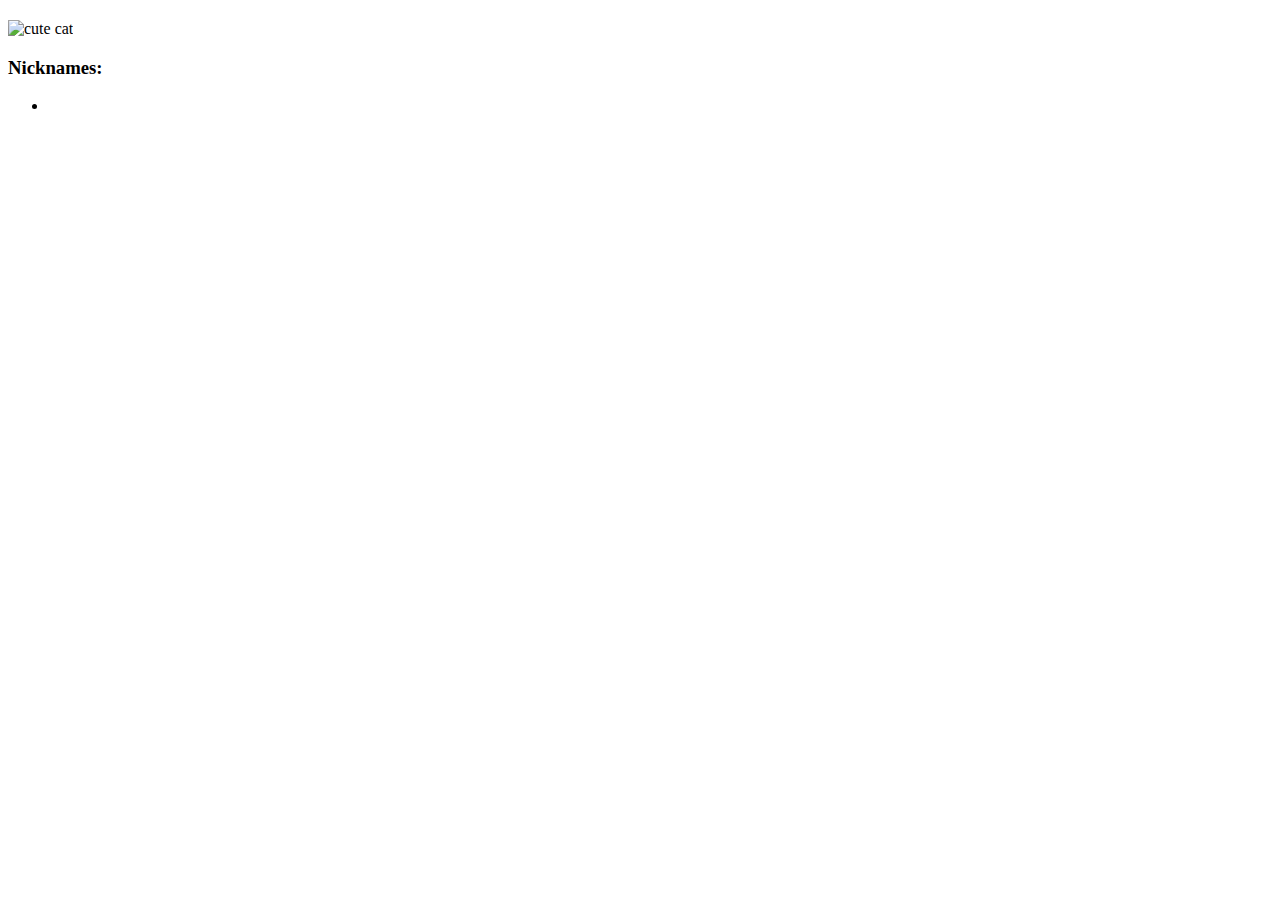
==== index.html @ 4666229d "ko.catClicker" ====
<!DOCTYPE html>
<html lang="en">

<head>
  <meta charset="UTF-8">
  <title>Cat Clicker KO</title>
</head>

<body>
  <ul id="cat-list"></ul>
  <div id="cat" data-bind="with: curentCat">

    <h2 id="cat-name" data-bind='text: name'></h2>
    <h3 data-bind='text: level'></h3>
    <div id="cat-count" data-bind='text: clickCount'></div>

    <img id="cat-img" src="" alt="cute cat" data-bind="click: $parent.incrementCounter,
      attr: {src: imgSrc}">

    <h3>Nicknames:</h3>
    <ul data-bind="foreach: nickNames">
      <li>
        <span data-bind="text: $data, attr: {id: $index}"> </span>
      </li>
    </ul>

  </div>

  <script src=" js/lib/knockout-3.2.0.js "></script>
  <script src="js/app.js "></script>
</body>

</html>
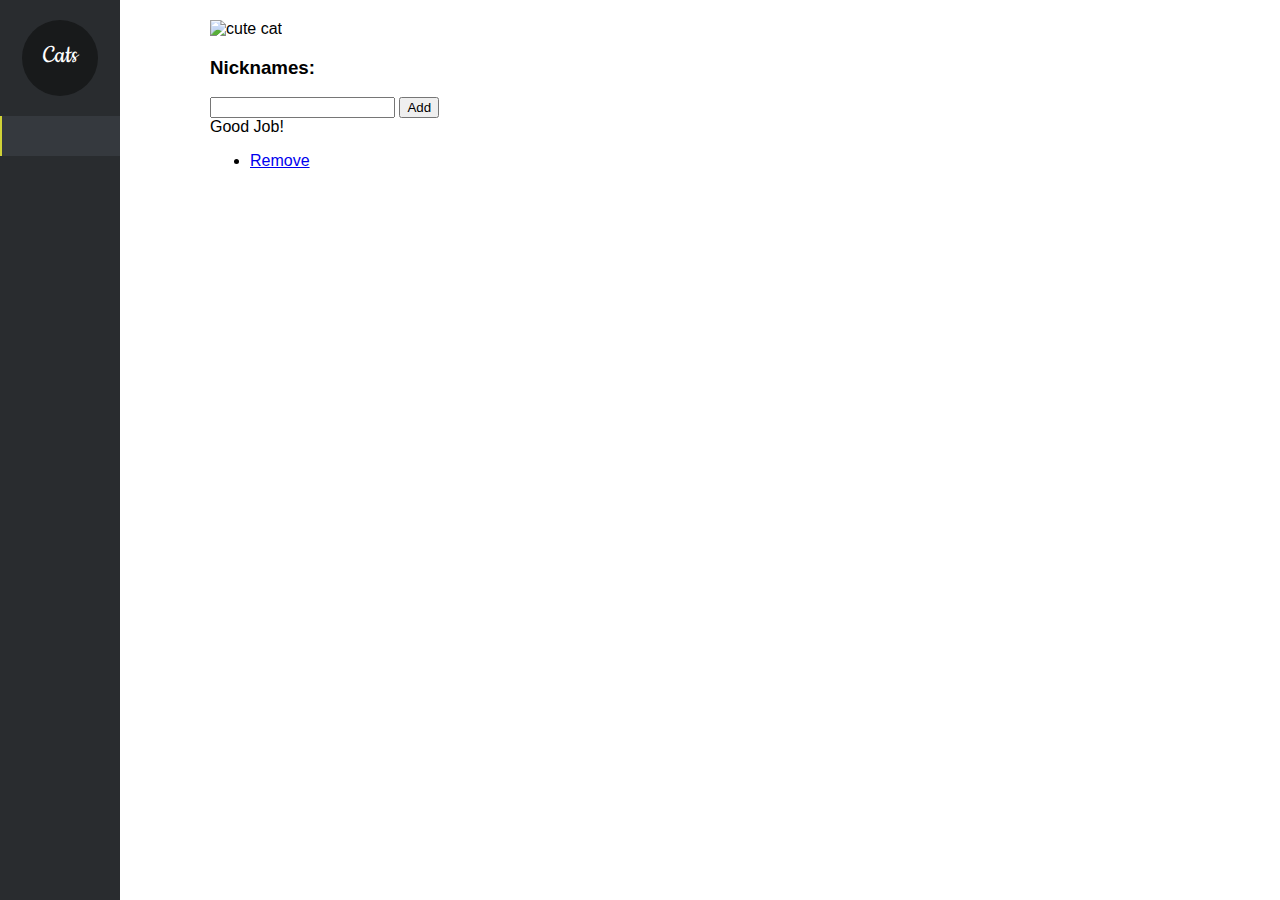
==== commit 5f40bb84: "cleanup and remove nick" ====
--- a/index.html
+++ b/index.html
@@ -1,33 +1,86 @@
 <!DOCTYPE html>
-<html lang="en">
+<html>
 
 <head>
-  <meta charset="UTF-8">
-  <title>Cat Clicker KO</title>
+
+  <meta charset="utf-8">
+  <meta http-equiv="X-UA-Compatible" content="IE=edge">
+  <meta name="viewport" content="width=device-width, initial-scale=1">
+
+  <title>Cats</title>
+
+  <link rel="stylesheet" href="sidebar-left.css">
+
+  <link href='http://fonts.googleapis.com/css?family=Cookie' rel='stylesheet' type='text/css'>
+
 </head>
 
 <body>
-  <ul id="cat-list"></ul>
-  <div id="cat" data-bind="with: curentCat">
+  <aside class="sidebar-left">
 
-    <h2 id="cat-name" data-bind='text: name'></h2>
-    <h3 data-bind='text: level'></h3>
-    <div id="cat-count" data-bind='text: clickCount'></div>
+    <a class="company-logo" href="#">Cats</a>
 
-    <img id="cat-img" src="" alt="cute cat" data-bind="click: $parent.incrementCounter,
+    <div class="sidebar-links" data-bind='foreach: catList'>
+      <a data-bind="text: name,click: $parent.setCat" class="link-yellow" href="#"></a>
+
+      <!--
+<a class="link-red" href="#">Lara</a>
+<a class="link-yellow selected" href="#">Ivana</a>
+<a class="link-green" href="#">Kana</a>
+-->
+    </div>
+
+  </aside>
+
+  <div class="main-content">
+    <ul id="cat-list"></ul>
+    <div id="cat" data-bind="with: curentCat">
+
+      <h2 id="cat-name" data-bind='text: name'></h2>
+      <span data-bind='text: level'></span>
+      <div id="cat-count" data-bind='text: clickCount'></div>
+
+      <img width="500px" height="350px" id="cat-img" src="" alt="cute cat" data-bind="click: $parent.incrementCounter,
       attr: {src: imgSrc}">
 
-    <h3>Nicknames:</h3>
-    <ul data-bind="foreach: nickNames">
-      <li>
-        <span data-bind="text: $data, attr: {id: $index}"> </span>
-      </li>
-    </ul>
+      <h3>Nicknames:</h3>
+      <form>
+        <input type='text' data-bind='value: active'>
+        <input type='submit' data-bind='click: $parent.addNick' value='Add'>
+      </form>
+      <div data-bind="visible: $parent.magic" id='msg'>
+        Good Job!
+      </div>
+      <ul data-bind="foreach: nickNames">
+        <li>
+          <span data-bind="text: $data, attr: {id: $index}"> </span>
+          <a href="#" data-bind="click: $parent.removeNick">Remove</a>
 
+        </li>
+      </ul>
+
+    </div>
+
+    <script src=" js/lib/knockout-3.2.0.js "></script>
+    <script src="js/app.js "></script>
   </div>
 
-  <script src=" js/lib/knockout-3.2.0.js "></script>
-  <script src="js/app.js "></script>
+  <script src="http://ajax.googleapis.com/ajax/libs/jquery/2.1.1/jquery.min.js"></script>
+  <script>
+    $(function() {
+
+      var links = $('.sidebar-links > a');
+
+      links.on('click', function() {
+
+        links.removeClass('selected');
+        $(this).addClass('selected');
+
+      })
+    });
+
+  </script>
+
 </body>
 
 </html>
--- a/sidebar-left.css
+++ b/sidebar-left.css
@@ -0,0 +1,162 @@
+/* The main content */
+
+.main-content {
+  font-family: Arial, Helvetica, sans-serif;
+  max-width: 600px;
+  margin: 0 0 40px 210px;
+}
+h2 {
+  margin-bottom: 5px;
+}
+
+/* The left sidebar */
+
+.sidebar-left {
+  font-family: Arial, Helvetica, sans-serif;
+  position: fixed;
+  top: 0;
+  left: 0;
+  background-color: #292c2f;
+  width: 120px;
+  height: 100%;
+  padding: 20px 0;
+}
+.sidebar-left a.company-logo {
+  display: block;
+  text-decoration: none;
+  font-family: Cookie, cursive;
+  width: 76px;
+  height: 76px;
+  margin: 0 auto;
+  padding: 0;
+  text-align: center;
+  color: #ffffff;
+  font-size: 28px;
+  font-weight: normal;
+  line-height: 2.6;
+  border-radius: 50%;
+  background-color: #181a1b;
+}
+.sidebar-left .sidebar-links {
+  margin: 20px auto;
+}
+.sidebar-left .sidebar-links a {
+  display: block;
+  text-decoration: none;
+  margin: 0 auto 5px auto;
+  padding: 20px 0;
+  background-color: #35393e;
+  text-align: center;
+  color: #b3bcc5;
+  font-size: 12px;
+  font-weight: bold;
+  border-left-width: 2px;
+  border-left-style: solid;
+}
+.sidebar-left .sidebar-links a i.fa {
+  display: block;
+  font-size: 35px;
+  margin-bottom: 5px;
+}
+.sidebar-left .sidebar-links a.selected {
+  background-color: #ffffff;
+  color: #7c8085;
+  font-size: 12px;
+  font-weight: bold;
+  cursor: default;
+}
+
+/* Link Colors */
+
+.sidebar-left .sidebar-links a.link-blue {
+  border-color: #487db2;
+}
+.sidebar-left .sidebar-links a.link-blue i.fa {
+  color: #487db2;
+}
+.sidebar-left .sidebar-links a.link-red {
+  border-color: #da4545;
+}
+.sidebar-left .sidebar-links a.link-red i.fa {
+  color: #da4545;
+}
+.sidebar-left .sidebar-links a.link-yellow {
+  border-color: #d0d237;
+}
+.sidebar-left .sidebar-links a.link-yellow i.fa {
+  color: #d0d237;
+}
+.sidebar-left .sidebar-links a.link-green {
+  border-color: #86be2e;
+}
+.sidebar-left .sidebar-links a.link-green i.fa {
+  color: #86be2e;
+}
+
+/* Making the sidebar responsive */
+
+@media (max-width: 900px) {
+  .main-content {
+    max-width: none;
+    padding: 40px 20px;
+    margin: 0 0 40px;
+  }
+  .sidebar-left {
+    width: auto;
+    height: auto;
+    position: inherit;
+    padding: 20px 0 0;
+  }
+  .sidebar-left .sidebar-links {
+    text-align: center;
+    margin: 20px auto 0;
+  }
+  .sidebar-left .sidebar-links a {
+    display: inline-block;
+    width: 100px;
+    margin: 0;
+    padding: 14px 0;
+    border-left: none;
+    border-top-width: 2px;
+    border-top-style: solid;
+  }
+}
+
+/* Mobile phone layout */
+
+@media (max-width: 450px) {
+  .sidebar-left {
+    padding: 20px 0;
+  }
+  .sidebar-left .sidebar-links {
+    text-align: center;
+    margin: 20px auto 0;
+  }
+  .sidebar-left .sidebar-links a {
+    display: block;
+    max-width: 240px;
+    width: auto;
+    vertical-align: middle;
+    text-align: left;
+    margin: 0 auto 5px;
+    padding: 10px 25px;
+    border-top: none;
+    border-left-width: 2px;
+    border-left-style: solid;
+  }
+  .sidebar-left .sidebar-links a i.fa {
+    display: inline-block;
+    font-size: 20px;
+    width: 20px;
+    margin: 0 20px 0 0;
+    vertical-align: middle;
+  }
+}
+
+/*	Removing margins and paddings from the body, so that
+    the sidebar takes the full height of the page */
+
+body {
+  margin: 0;
+  padding: 0;
+}
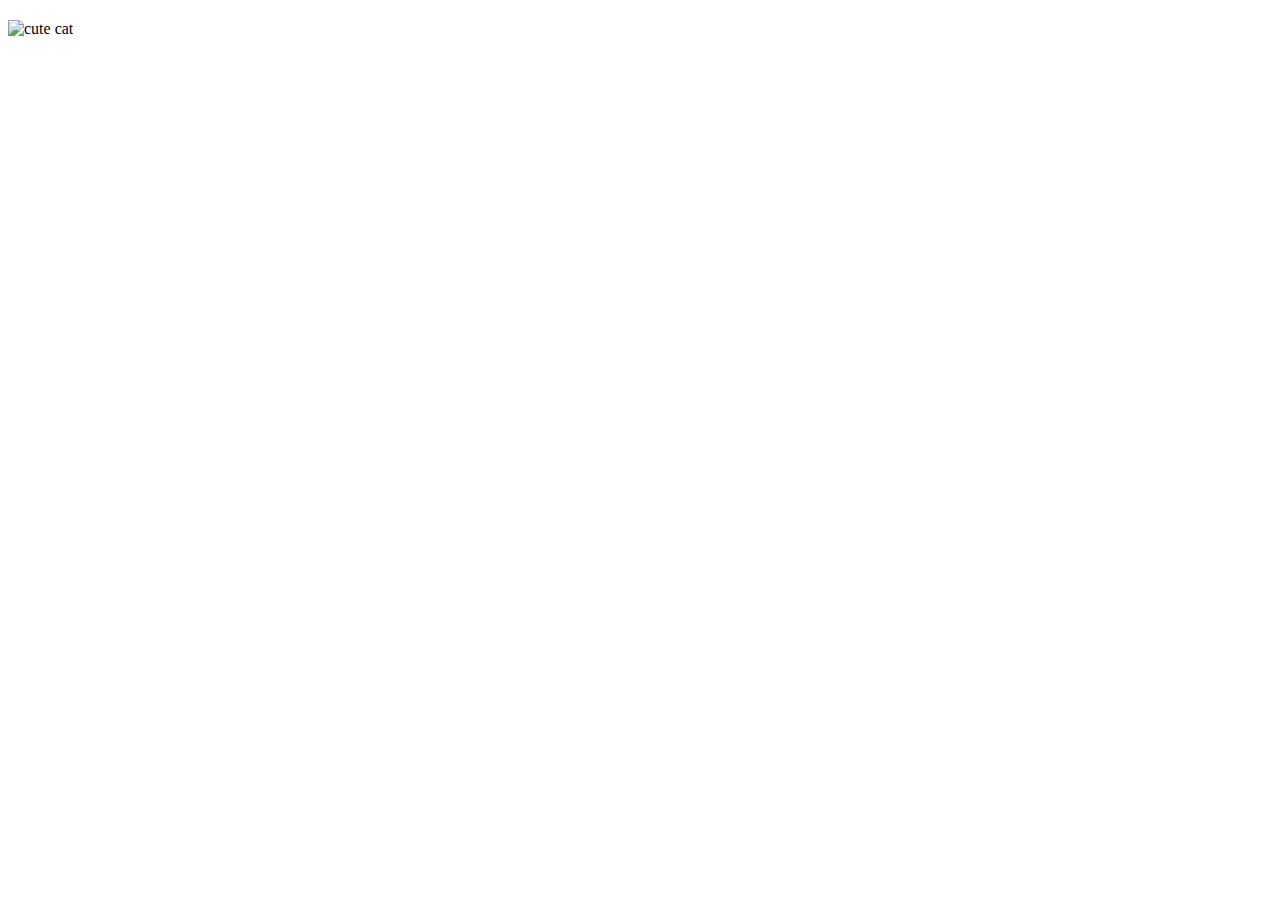
==== commit b29139e7: "Update index.html" ====
--- a/index.html
+++ b/index.html
@@ -1,86 +1,19 @@
 <!DOCTYPE html>
-<html>
+<html lang="en">
+<head>
+    <meta charset="UTF-8">
+    <title>Cat Clicker</title>
+</head>
+<body>
+    <ul id="cat-list"></ul>
+    <div id="cat">
 
-<head>
-
-  <meta charset="utf-8">
-  <meta http-equiv="X-UA-Compatible" content="IE=edge">
-  <meta name="viewport" content="width=device-width, initial-scale=1">
-
-  <title>Cats</title>
-
-  <link rel="stylesheet" href="sidebar-left.css">
-
-  <link href='http://fonts.googleapis.com/css?family=Cookie' rel='stylesheet' type='text/css'>
-
-</head>
-
-<body>
-  <aside class="sidebar-left">
-
-    <a class="company-logo" href="#">Cats</a>
-
-    <div class="sidebar-links" data-bind='foreach: catList'>
-      <a data-bind="text: name,click: $parent.setCat" class="link-yellow" href="#"></a>
-
-      <!--
-<a class="link-red" href="#">Lara</a>
-<a class="link-yellow selected" href="#">Ivana</a>
-<a class="link-green" href="#">Kana</a>
--->
-    </div>
-
-  </aside>
-
-  <div class="main-content">
-    <ul id="cat-list"></ul>
-    <div id="cat" data-bind="with: curentCat">
-
-      <h2 id="cat-name" data-bind='text: name'></h2>
-      <span data-bind='text: level'></span>
-      <div id="cat-count" data-bind='text: clickCount'></div>
-
-      <img width="500px" height="350px" id="cat-img" src="" alt="cute cat" data-bind="click: $parent.incrementCounter,
-      attr: {src: imgSrc}">
-
-      <h3>Nicknames:</h3>
-      <form>
-        <input type='text' data-bind='value: active'>
-        <input type='submit' data-bind='click: $parent.addNick' value='Add'>
-      </form>
-      <div data-bind="visible: $parent.magic" id='msg'>
-        Good Job!
-      </div>
-      <ul data-bind="foreach: nickNames">
-        <li>
-          <span data-bind="text: $data, attr: {id: $index}"> </span>
-          <a href="#" data-bind="click: $parent.removeNick">Remove</a>
-
-        </li>
-      </ul>
+        <h2 data-bind="text: catName"></h2>
+        <div data-bind="text: clickCount"></div>
+        <img id="cat-img" src="" alt="cute cat"  data-bind="click: incrementclickCount, attr{src: imgSrc}">
 
     </div>
-
-    <script src=" js/lib/knockout-3.2.0.js "></script>
-    <script src="js/app.js "></script>
-  </div>
-
-  <script src="http://ajax.googleapis.com/ajax/libs/jquery/2.1.1/jquery.min.js"></script>
-  <script>
-    $(function() {
-
-      var links = $('.sidebar-links > a');
-
-      links.on('click', function() {
-
-        links.removeClass('selected');
-        $(this).addClass('selected');
-
-      })
-    });
-
-  </script>
-
+    <script src="js/lib/knockout-3.2.0.js"></script>
+    <script src="js/app.js"></script>
 </body>
-
 </html>
